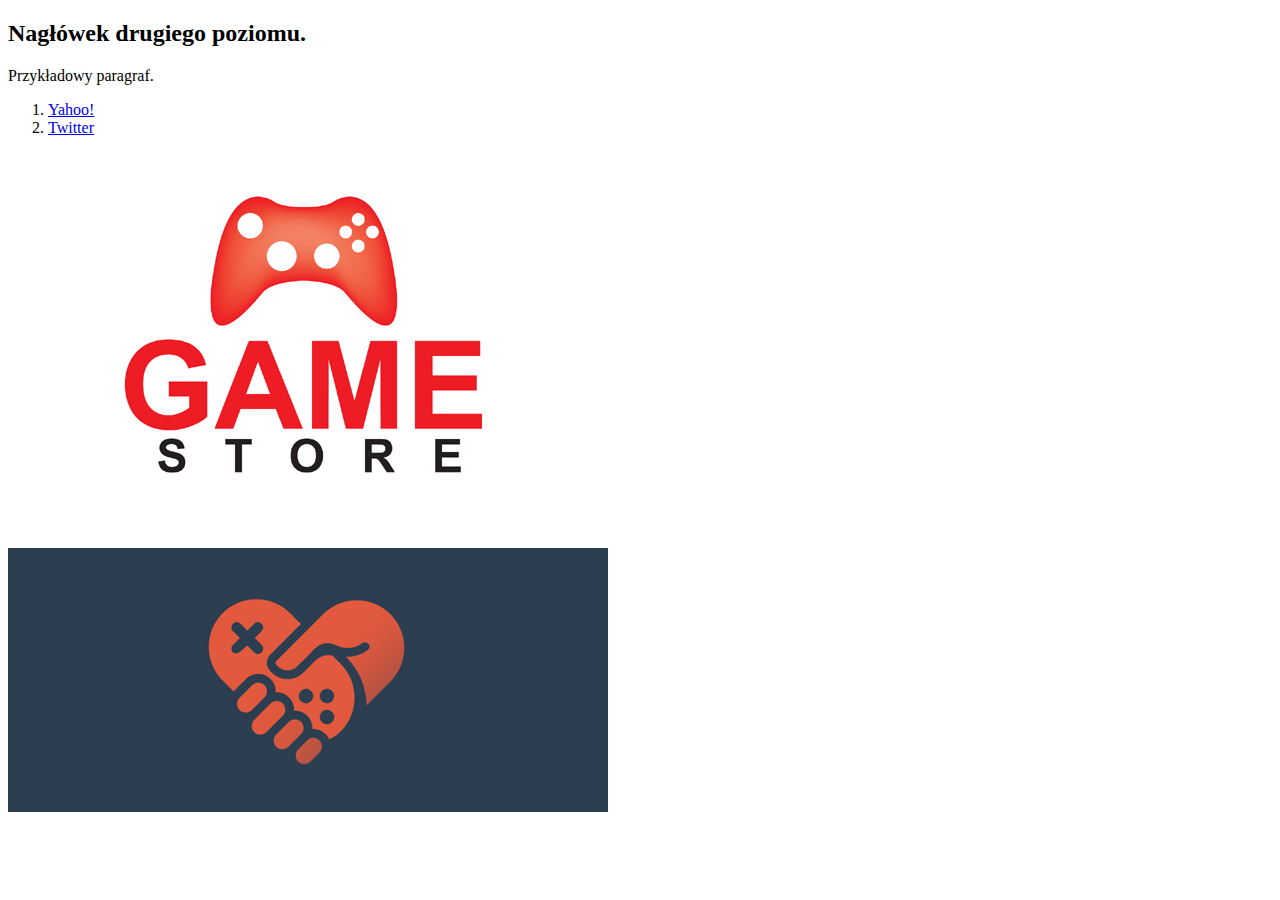
==== index.html @ 909bfb3a "Rename strona1.html to index.html" ====
<!DOCTYPE html>
<meta charset = "UTF-8">
<meta name="viewport" content="width-device-width, initial-scale=1.0">
<meta http-equiv="Cache-Control" content="max-age=300"/>
<html xmlns="http://www.w3.org/1999/xhtml" xml:lang="pl">
<head>
  <meta http-equiv="Content-type" content="application/xhtml+xml; charset=utf-8" />
  <meta name="Description" content=" [wstaw tu opis strony] " />
  <meta name="Keywords" content=" [wstaw tu slowa kluczowe] " />
  <meta name="Author" content=" [dane autora] " />
  <meta name="Generator" content="kED" />

  <title>strona1</title>

  <link rel="stylesheet" href=" [nazwa_arkusza_stylow.css] " type="text/css" />
</head>
<body>

<h2>Nagłówek drugiego poziomu.</h2>
<p>Przykładowy paragraf.</p>
<ol>
	<li><a href="http://www.yahoo.com"/>Yahoo!</a></li>
	<li><a href="http://www.twitter.com"/>Twitter</a></li>
</ol>
<p><img src="obraz1.png"/></p>
<p><img src="obraz2.jpg"/></p>


</body>
</html>
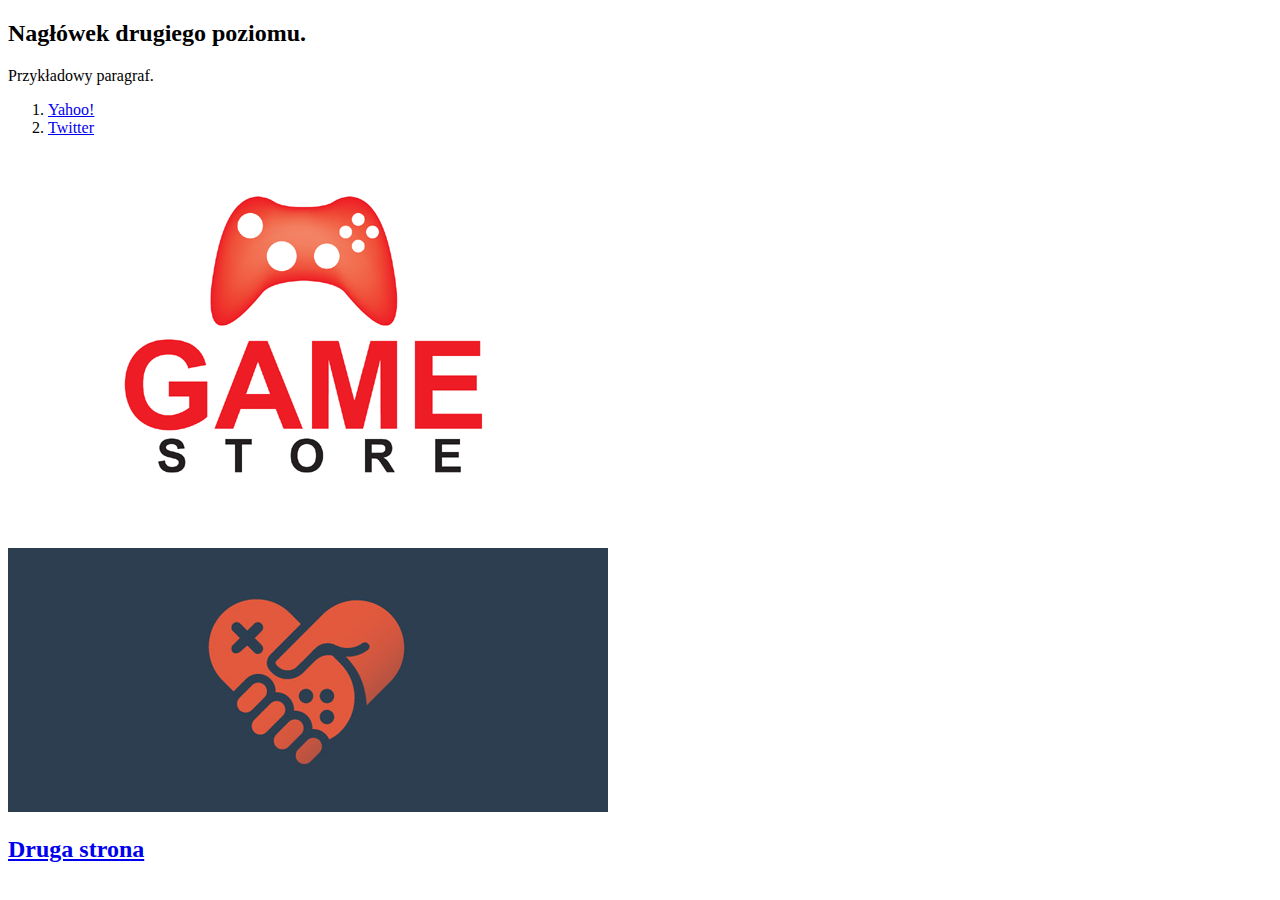
==== commit d39f90f1: "Update index.html" ====
--- a/index.html
+++ b/index.html
@@ -25,6 +25,7 @@
 <p><img src="obraz1.png"/></p>
 <p><img src="obraz2.jpg"/></p>
 
+<h2><a href="strona2.html">Druga strona</a></h2>
 
 </body>
 </html>
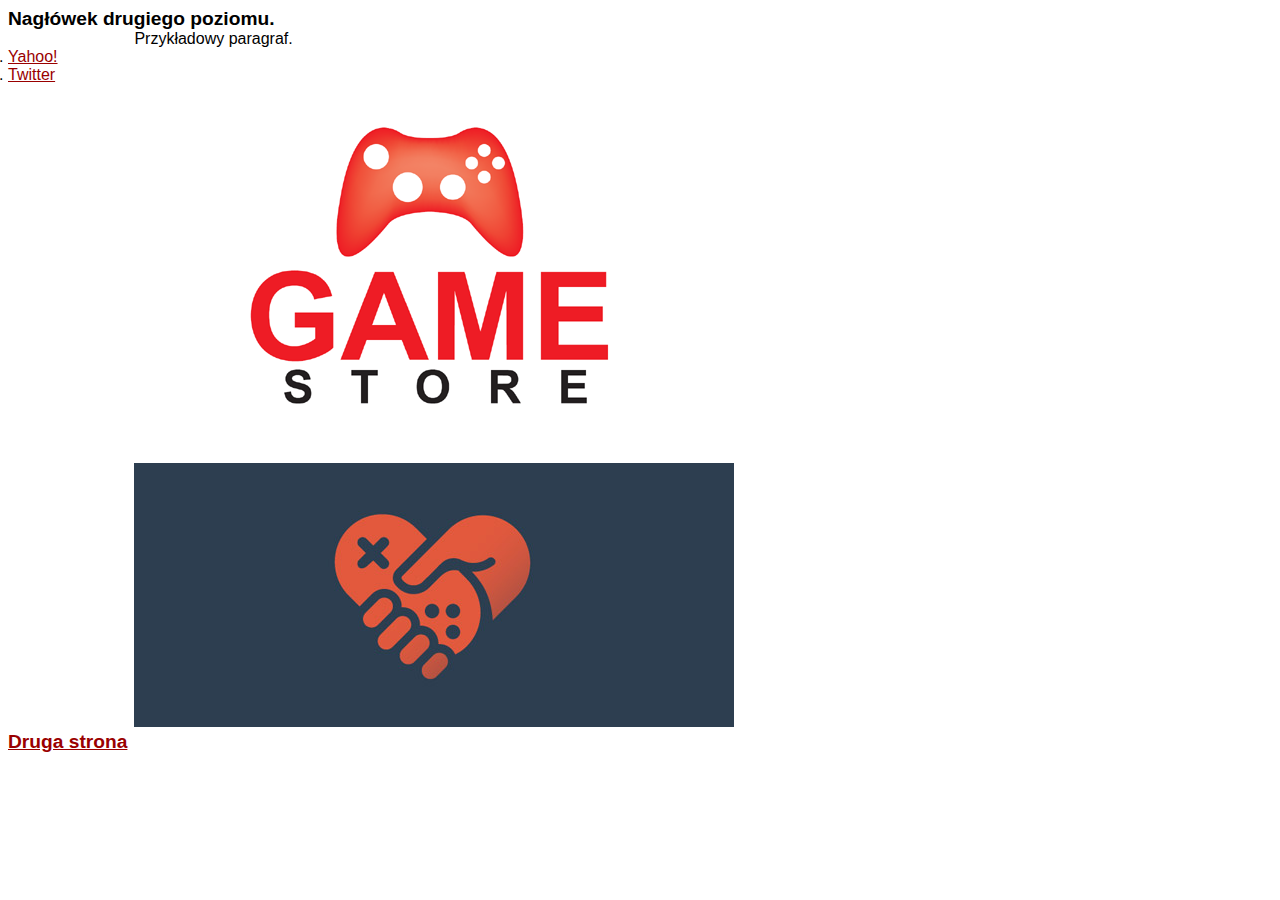
==== commit 6191d957: "Update index.html" ====
--- a/index.html
+++ b/index.html
@@ -11,8 +11,8 @@
   <meta name="Generator" content="kED" />
 
   <title>strona1</title>
+  <link rel="stylesheet" href="style_mobilne.css" type="text/css" />
 
-  <link rel="stylesheet" href=" [nazwa_arkusza_stylow.css] " type="text/css" />
 </head>
 <body>
 
--- a/style_mobilne.css
+++ b/style_mobilne.css
@@ -0,0 +1,65 @@
+html, body  
+	{background: #ffffff; 
+	 text-align: center; 
+	 font-size: 1em; 
+	 font-family: verdana, tahoma, arial, helvetica, sans-serif;
+	}
+body *
+	{margin: 0px; 
+	 padding: 0px; 
+	 font-size: 1em; 
+	 text-align: left;
+	}
+img 
+  {border: 0px;
+	}
+h1 
+	{font-size: 1.4em; 
+	 font-weight: bold;
+	}
+h2 
+	{font-size: 1.2em;
+	}
+h3
+	{font-size: 1em; 
+	 font-weight: bold;
+	}
+table.main 
+	{padding: 0px; 
+	 border: 0px; 
+	 margin: 0px auto 0px auto; 
+	 width: 700px; 
+	 background: #fafafa;
+	}
+td 
+	{text-align: left; 
+	 vertical-align: top; 
+	 background: #ffffff;
+	}
+a 
+	{color: #9a0000; 
+	 font-size: 1em;
+	}
+a:visited 
+	{color: #c60000;
+	}
+a:hover 
+	{color: #cb8583;
+	}
+
+p
+{
+	border-left: solid, blue, 3px;
+	border-right: solid, blue, 3px;
+	padding-left: 10%;
+}
+
+@media screen and (max-width:400px)
+{
+	h1
+	{
+		padding-top:20%;
+		font-size:3em;
+		padding-bottom: 20%;
+	}
+}
